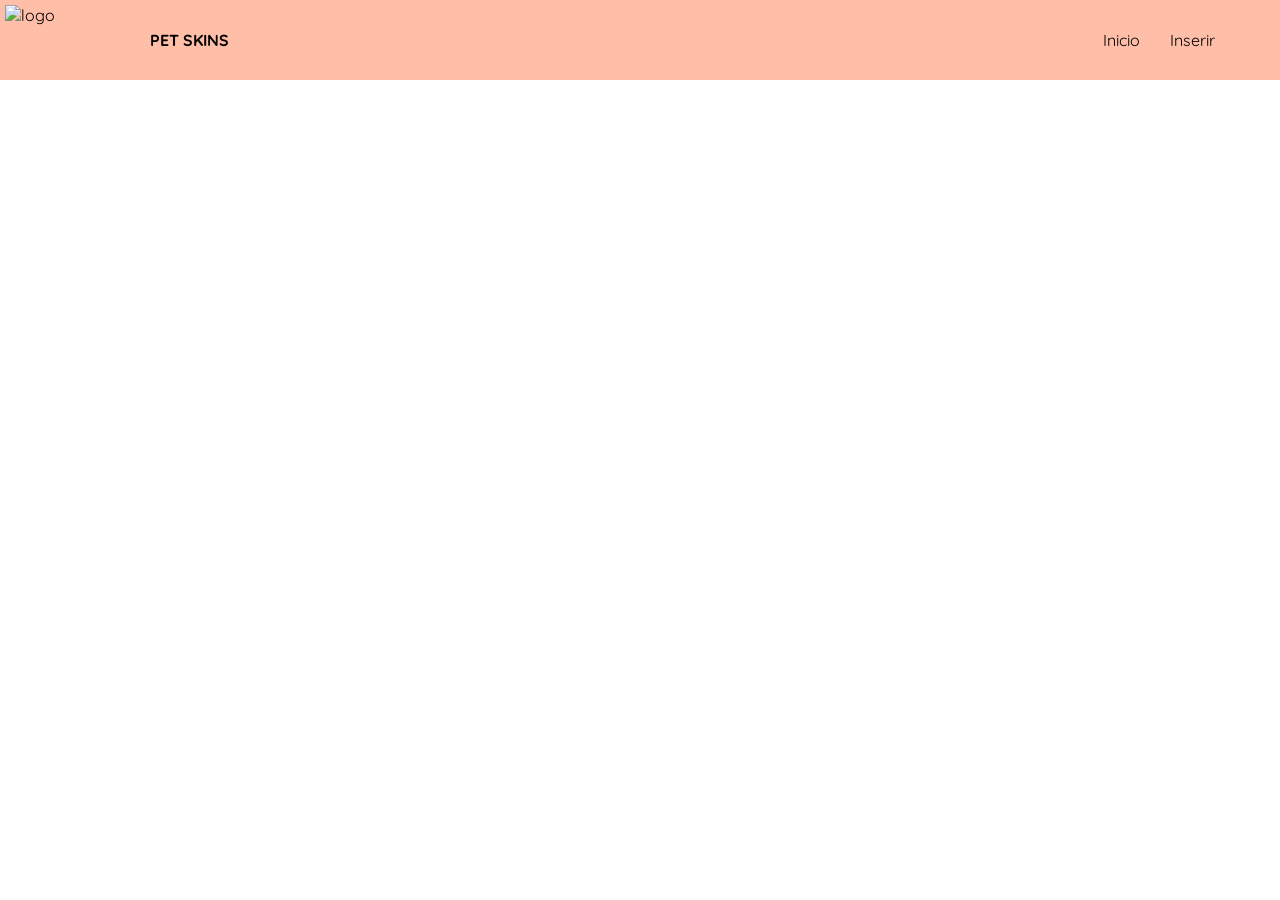
==== Inserir.html @ 3a6ef694 "feito a transição limpa pra direita no último slide / adicionado slide clone do primeiro e ultimo do" ====
<!DOCTYPE html>
<html lang="en">
<head>
    <meta charset="UTF-8">
    <meta name="viewport" content="width=device-width, initial-scale=1.0">
    <title>Inserir</title>
    <link rel="stylesheet" href="style.css">
    <link href="https://fonts.googleapis.com/css2?family=Quicksand:wght@300;400;500;600;700&display=swap" rel="stylesheet">
</head>
<body>
    <div class="topo">
        <div class="titulo">
            <img src="https://logosmarcas.net/wp-content/uploads/2020/11/League-of-Legends-Logo.png" alt="logo">
            <h4> PET SKINS </h4>
        </div>

        <div class="menu">
            <ul>
                <li>
                    <a href="index.html">Inicio</a>
                </li>

                <li>
                    <a href="Inserir.html">Inserir</a>
                </li>

            </ul>
        </div>
    </div>

    <form>
        
    </form>


</body>
</html>
---- style.css ----
* {
  margin: 0;
  padding: 0;
}

a {
  text-decoration: none;
}

/* LINHA STICKY DE TITULO - MENU */

.topo {
  display: flex;
  color: black;
  width: 100%;
  margin-bottom: 10px;
  position: sticky;
  top: 0;
  align-items: center;
  z-index: 1000;
  backdrop-filter: blur(10px);
  background: rgba(255, 127, 80, 0.5);
  font-family:'Quicksand', sans-serif;
}

.titulo {
  display: flex;
  flex: 1;
  align-items: center;
}

.titulo img {
  height: 70px;
  width: 130px;
  padding: 5px;
}

.titulo h4 {
  margin-left: 10px;
  font-weight: 700px;
}

.menu {
  margin-right: 50px;
  display: flex;
  justify-content: center;
}

.menu ul {
  display: flex;
  list-style: none;
  
}

.menu li {
  padding: 15px;
}

.menu a {
  color: black;
  transition: 0.3s;
}

.menu a:hover {
  color: darkslategrey;
  transform: translateY(-2px);
}

/* CARROSSEL DE IMAGENS PET */

.slideshow-container {
  width: 70%;
  height: 500px;
  margin: 40px auto;
  overflow: hidden;
  position: relative;
  z-index: 1;

  border-radius: 16px;
  box-shadow: 0 15px 40px rgba(0,0,0,0.25);
}

.slideshow-container::after {
  content: "";
  position: absolute;
  inset: 0;
  background: linear-gradient(to top, rgba(0,0,0,0.5), transparent);
  pointer-events: none;
}

.deslizo {
  display: flex;
  height: 100%;
  transition: transform 0.6s ease-in-out;
}

.slide {
  min-width: 100%;
  height: 100%;
  flex-shrink: 0;
}

.slide img {
  width: 100%;
  height: 100%;
  object-fit: cover;
  object-position: top;
}

.anterior, .prox {
  position: absolute;
  top: 50%;
  transform: translateY(-50%);
  
  background: rgba(0,0,0,0.4);
  color: white;
  border: none;
  padding: 12px;
  cursor: pointer;
  border-radius: 50%;
  font-size: 18px;
  z-index: 2;
}

.anterior:hover, .prox:hover {
  background: rgba(0,0,0,0.8);
  transform: translateY(-50%) scale(1.1);
}

.anterior { left: 15px; }
.prox { right: 15px; }

/* DESCRICAO DO PROJETO */

.conteudo {
  display: flex;
  justify-content: center;
  align-items: center;
  flex-direction: column;
  width: 100%;
  max-width: 1200px;
  margin: auto;
}

.cont-titulo {
  text-align: center;
  background: white;
  margin-bottom: 18px;
  font-family: 'Quicksand', sans-serif;
  font-weight: bolder;
}

.descricao {
  background: white;
  max-width: 1050px;
  margin: 20px auto;
  padding: 20px 25px;

  border-radius: 12px;
  box-shadow: 0 10px 25px rgba(0, 0, 0, 0.2);

  position: relative;
  font-size: 18px;
}
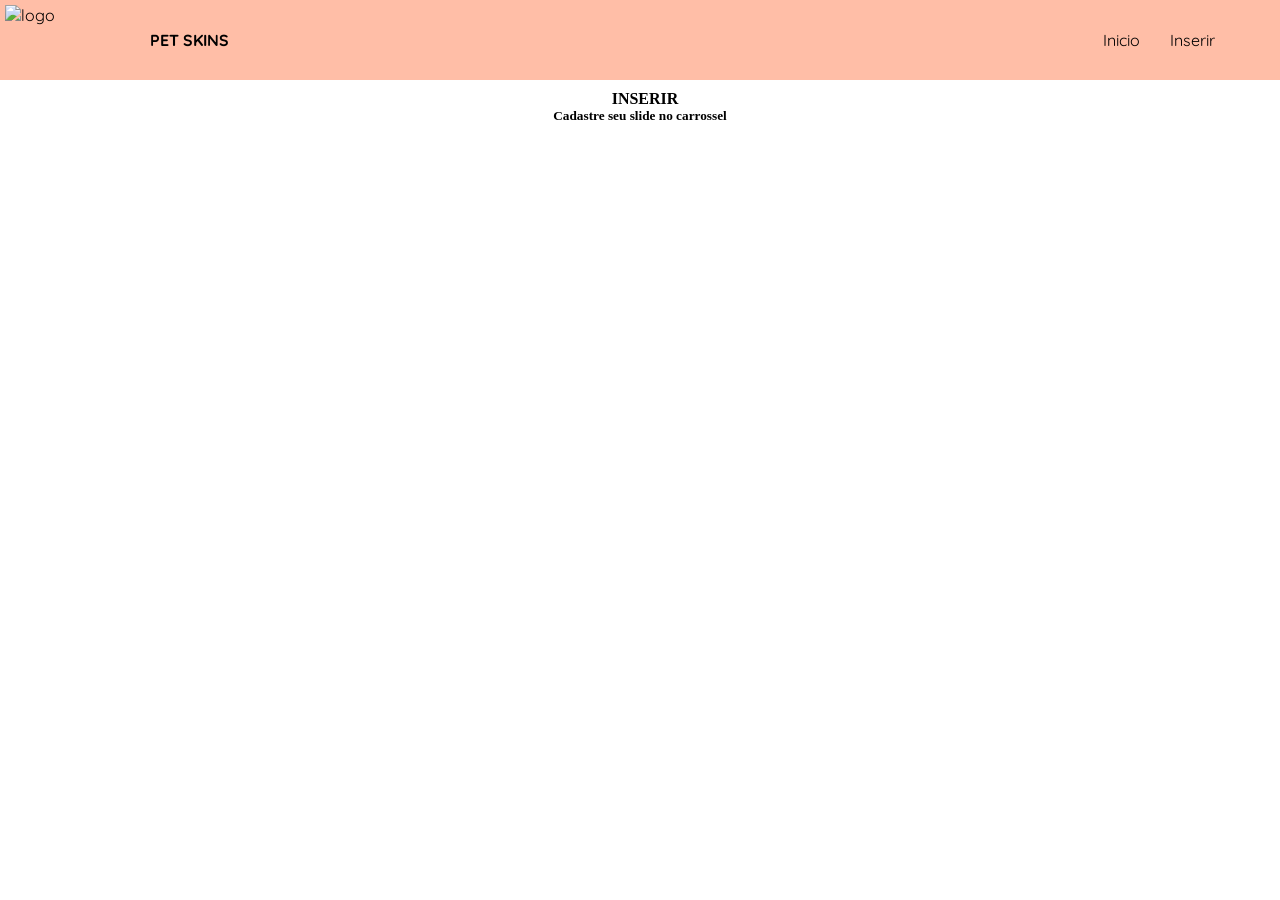
==== commit 046878ae: "adicionando div forms no inserir // pausa pro almoço :))" ====
--- a/Inserir.html
+++ b/Inserir.html
@@ -28,10 +28,19 @@
         </div>
     </div>
 
-    <form>
-        
-    </form>
+    <div class="conteudo">
+        <div class="titulo">
+            <h4> INSERIR </h4>
+            </h4>
+        </div>
 
+        <div class="form">
+            <h5> Cadastre seu slide no carrossel </h5>
+        </div>
+    </div>
+
+<label>
+</label>
 
 </body>
 </html>
--- a/style.css
+++ b/style.css
@@ -66,7 +66,7 @@
   transform: translateY(-2px);
 }
 
-/* CARROSSEL DE IMAGENS PET */
+/* CARROSSEL DE IMAGENS PET | PAGINA DE INICIO */
 
 .slideshow-container {
   width: 70%;
@@ -130,7 +130,7 @@
 .anterior { left: 15px; }
 .prox { right: 15px; }
 
-/* DESCRICAO DO PROJETO */
+/* DESCRICAO DO PROJETO | PAGINA DE INICIO */
 
 .conteudo {
   display: flex;
@@ -161,4 +161,7 @@
 
   position: relative;
   font-size: 18px;
-}+}
+
+/* PAGINA DE INSERIR */
+
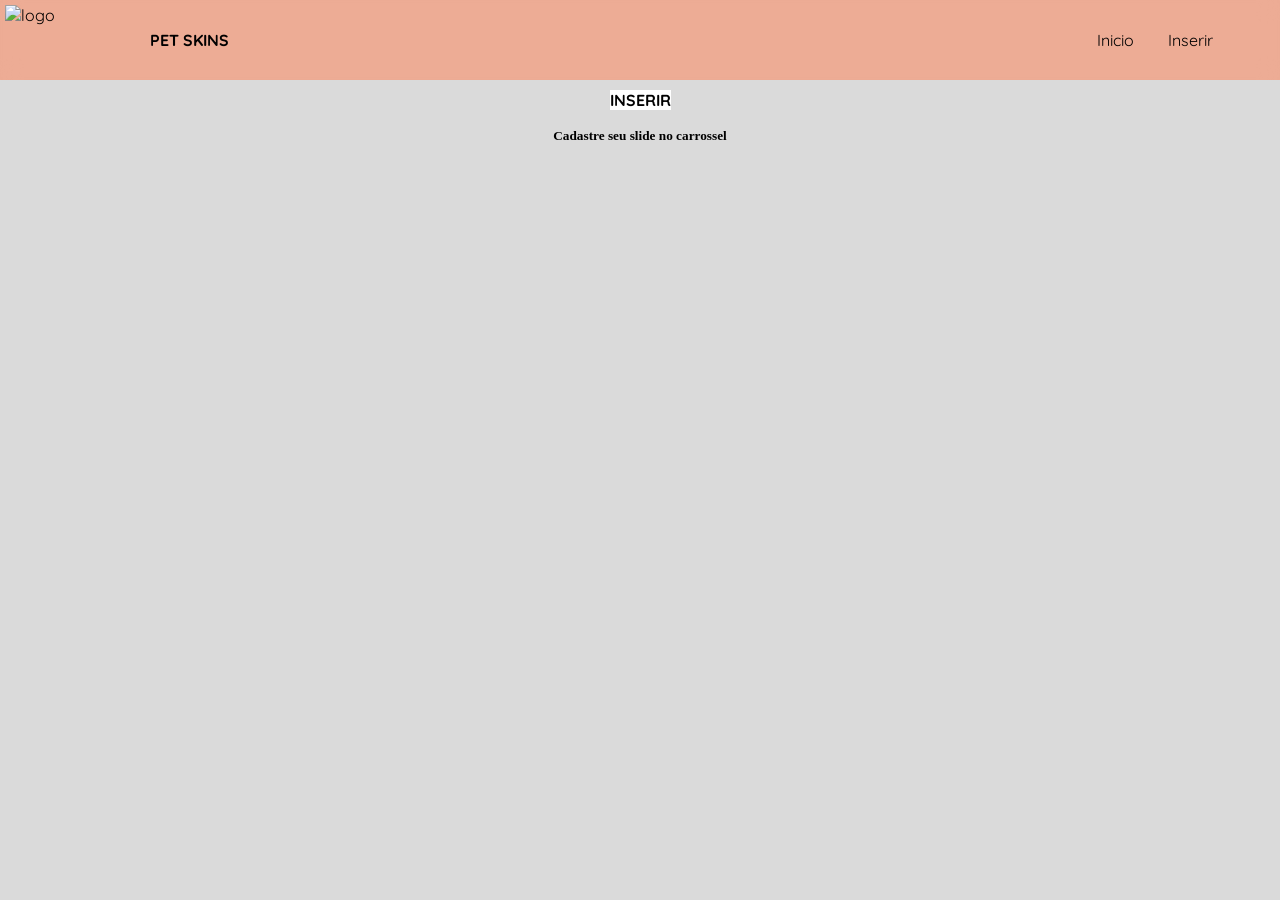
==== commit 51ae19b3: "adicionado borda interativa no menu do topo" ====
--- a/Inserir.html
+++ b/Inserir.html
@@ -5,6 +5,8 @@
     <meta name="viewport" content="width=device-width, initial-scale=1.0">
     <title>Inserir</title>
     <link rel="stylesheet" href="style.css">
+    <link rel="stylesheet" href="inserir.css">
+
     <link href="https://fonts.googleapis.com/css2?family=Quicksand:wght@300;400;500;600;700&display=swap" rel="stylesheet">
 </head>
 <body>
@@ -29,7 +31,7 @@
     </div>
 
     <div class="conteudo">
-        <div class="titulo">
+        <div class="titulo-inserir">
             <h4> INSERIR </h4>
             </h4>
         </div>
--- a/style.css
+++ b/style.css
@@ -7,6 +7,9 @@
   text-decoration: none;
 }
 
+body {
+  background-color: rgb(218, 218, 218);
+}
 /* LINHA STICKY DE TITULO - MENU */
 
 .topo {
@@ -49,11 +52,20 @@
 .menu ul {
   display: flex;
   list-style: none;
-  
 }
 
 .menu li {
-  padding: 15px;
+  display: block;
+  padding: 7px;
+  border-radius: 13px;
+  margin: 10px;
+  transition: 0.3s;
+
+}
+
+.menu li:hover {
+  border-color: rgba(248, 117, 70, 0.5);
+  background-color: rgba(248, 108, 57, 0.5);
 }
 
 .menu a {
@@ -62,7 +74,7 @@
 }
 
 .menu a:hover {
-  color: darkslategrey;
+  color: rgb(0, 0, 0);
   transform: translateY(-2px);
 }
 
@@ -144,7 +156,6 @@
 
 .cont-titulo {
   text-align: center;
-  background: white;
   margin-bottom: 18px;
   font-family: 'Quicksand', sans-serif;
   font-weight: bolder;
--- a/inserir.css
+++ b/inserir.css
@@ -0,0 +1,7 @@
+.titulo-inserir {
+    text-align: center;
+    background: white;
+    margin-bottom: 18px;
+    font-family: 'Quicksand', sans-serif;
+    font-weight: bolder;
+  }
